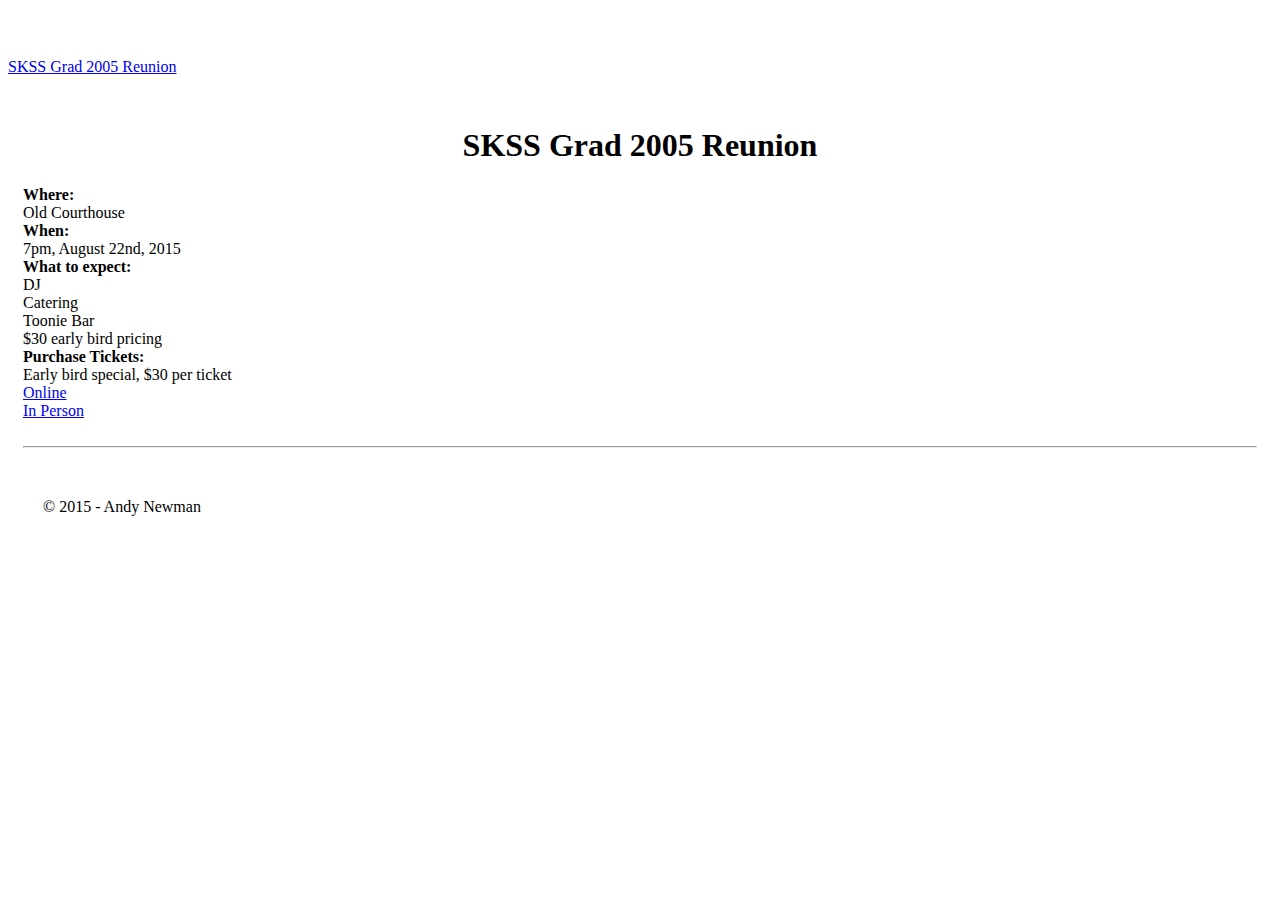
==== index.html @ 88971e1f "Linking top PROD paypal" ====
﻿<!DOCTYPE html>
<html>
<head>
    <meta charset="utf-8">
    <title>SKSS Grad 2005 Reunion</title>
    <meta name="keywords" content="kamloops south grad 2005 reunion 2015">
    <meta name="viewport" content="width=device-width, initial-scale=1">
    <link rel="stylesheet" href="/css/main.css">
    <link rel="stylesheet" href="/vendor/bootstrap/css/bootstrap.min.css">
    <link rel="stylesheet" href="/vendor/bootstrap/css/bootstrap-theme.min.css">
    <link rel="shortcut icon" href="/img/favicon.ico" type="image/x-icon" />

</head>
<body>

    <div class="navbar navbar-inverse navbar-fixed-top">
        <div class="container">
            <div class="navbar-header">
                <a class="navbar-brand" href="/">SKSS Grad 2005 Reunion</a>
            </div>

        </div>
    </div>
    <div class="container body-content">
        <div class="jumbotron center-line">
            <h1>SKSS Grad 2005 Reunion</h1>

        </div>
        <div class="jumbotron centred">
            <div class="row">
                <div class="col-lg-8">
                    <div class="col-lg-3">
                        <strong>Where:</strong>

                    </div>
                    <div class="col-lg-6">
                        Old Courthouse

                    </div>
                </div>
                <div class="col-lg-8">
                    <div class="col-lg-3">
                        <strong>When:</strong>

                    </div>
                    <div class="col-lg-6">
                        7pm,  August 22nd, 2015

                    </div>
                </div>
                <div class="col-lg-8">
                    <div class="col-lg-6">
                        <strong>What to expect:</strong>

                    </div>
                    <div class="col-lg-8">
                        <div class="col-lg-8 left-line">DJ</div>
                        <div class="col-lg-8 left-line">Catering</div>
                        <div class="col-lg-8 left-line">Toonie Bar</div>
                        <div class="col-lg-8 left-line">$30 early bird pricing</div>

                    </div>
                </div>

            </div>


        </div>
        <div id="thanks" class="jumbotron centred ">


            <strong>Purchase Tickets:</strong><br />
            <span> Early bird special, $30 per ticket</span>
            <div class="fancy">
                <a href="#" id="onlinepurchase"> Online </a>
            </div>
            <div class="fancy">
                <a href="#" id="inperson"> In Person </a>
            </div>
            <br />
            <div class="ip" style="display:none;">
                <span>Email <a href="mailto:skssgrad05@gmail.com"> the organizers</a> to arrange in person payment</span><br />
                <span>Or call/text Kyri Alves at <strong>250-574-5974</strong></span>
            </div>

            <div class="pp" style="display:none;">

                <form action="https://www.paypal.com/cgi-bin/webscr" method="post" target="_top">
                    <input type="hidden" name="cmd" value="_s-xclick">
                    <div>
                        <div class="row" style="margin:10px">
                            <label class="col-lg-3 control-label" for="fullName">Name:</label>
                            <div class="col-lg-6">
                                <input type="text" name="fullName" class="form-control" id="fullName" placeholder="Name" />
                            </div>

                        </div>
                        <div class="row" style="margin:10px">
                            <label class="col-lg-3 control-label" for="emailTxt">Email Address:</label>
                            <div class="col-lg-6">
                                <input type="email" name="emailTxt" class="form-control" id="emailTxt" placeholder="Email" />
                            </div>

                        </div>
                        <div class="row" style="margin:10px">
                            <label class="col-lg-3 control-label" for="contact">Phone:</label>
                            <div class="col-lg-6">
                                <input type="text" name="phone" class="form-control" id="phone" placeholder="Phone #" />
                            </div>

                        </div>
                        <div class="row" style="margin:10px">
                            <label class="col-lg-3 control-label" for="selNumTickets">Number of Tickets:</label>
                            <div class="col-lg-6">
                                
                                <select name="numTickets" id="selNumTickets" class="form-control">
                                    <option value="1">1 ($30.00)</option>
                                    <option value="2">2 ($60.00)</option>
                                </select>
                            </div>

                        </div>
                        <div class="row hidable hidden" style="margin:10px">
                            <label class="col-lg-3 control-label" for="contact">Name of Guest</label>
                            <input type="hidden" name="on0" value="Name of Guest">
                            <div class="col-lg-6">
                                <input type="text" name="os0" maxlength="180" class="inn form-control" id="nameOfGuest" placeholder="Name of Guest">
                            </div>

                        </div>

                    </div>
                    <input type="hidden" name="encrypted" value="-----BEGIN [base64]/6vDrasyTrtHtYsjygmZBcpSHx5s83KDQg4Fco7QT5KI6wDAsS22mN+2ZObmyZoeVUg8wl0gdBdihn5iBYsa6i0fbMBKZ75gA34LBix5tZ6q0Q8iDDSdwu/C8EudhALE11AChTELMAkGBSsOAwIaBQAwgewGCSqGSIb3DQEHATAUBggqhkiG9w0DBwQID9Mu4GULzp6AgcjOz0J0/qF2cZvD7nytTM50SF3aWYTKPArma7cguJJkUgTfjzLJiNsdD1b3ThzDrh/VdYUar2WHNheKkSu7gLjxUgBXL34LnFr/GCEXJ0tQ1JoteiyIvLTlgZB5PFROO5MrgHuaPPevv7o9QBBkLGszcYwl1snEozxKMvH3HRHldrU9pIFVDCKpcFHfBbb27j3dTVYWOCAr5bcjP82/ZNbNoEKwOEnTix7evR3NJUjDjb0ThndnJyVrG/[base64]/Za+GJ/[base64]/9j/iKG4Thia/[base64]/f8XcN5tLjXZDOy0QQZgCu/MjOTtcefgiZs1Sc8zhCTCvXDMq41jxNlM1r042k6rwx012AYGQ=-----END PKCS7-----
">
                    <input type="hidden" name="quantity" value="1">

                    <input type="image" src="https://www.paypalobjects.com/en_US/i/btn/btn_buynowCC_LG.gif" border="0" name="submit" id="submit" alt="PayPal - The safer, easier way to pay online!">
                    <img alt="" border="0" src="https://www.paypalobjects.com/en_US/i/scr/pixel.gif" width="1" height="1">
                </form>



        </div>

        </div>
        <script src="/js/vendor/jquery-2.1.3.min.js"></script>
        <script src="/vendor/bootstrap/js/bootstrap.min.js"></script>
        <script src="js/rest.js"></script>
        <script src="js/skss.js"></script>
        <script>
            FEATURE_VALIDATE = true;
            $(document).ready(function () {

                $('#onlinepurchase').on('click', function (e) {
                    e.preventDefault();
                    $(".ip").hide(400);
                    $(".pp").show(800);
                    var numTickets = $('#selNumTickets option:selected').val();
                    if (numTickets == '2') {
                        $(".hidable").removeClass('hidden');
                    } else {
                        $(".hidable").addClass('hidden');
                    }
                    $("input[name='quantity']").val(numTickets);
                });
                $('#inperson').on('click', function (e) {
                    e.preventDefault();
                    $(".pp").hide(400);
                    $(".ip").show(800);
                });

                $('#selNumTickets').on('change', function () {
                    var numTickets = $('#selNumTickets option:selected').val();
                    if (numTickets == '2') {
                        $(".hidable").removeClass('hidden');
                    } else {
                        $(".hidable").addClass('hidden');
                    }
                    $("input[name='quantity']").val(numTickets);
                });

                $("#submit").on('click', function (e) {
                    //remember to pass through
                    processForm(e);
                    
                })

            });
        </script>

        <hr />
        <footer>
            <p>&copy; 2015 - Andy Newman</p>
        </footer>
    </div>

    <script>
        (function (i, s, o, g, r, a, m) {
            i['GoogleAnalyticsObject'] = r; i[r] = i[r] || function () {
                (i[r].q = i[r].q || []).push(arguments)
            }, i[r].l = 1 * new Date(); a = s.createElement(o),
            m = s.getElementsByTagName(o)[0]; a.async = 1; a.src = g; m.parentNode.insertBefore(a, m)
        })(window, document, 'script', '//www.google-analytics.com/analytics.js', 'ga');

        ga('create', 'UA-58883026-3', 'auto');
        ga('send', 'pageview');

    </script>
</body>
</html>
---- css/main.css ----
body {
    padding-top: 50px;
    padding-bottom: 20px;
}

/* Set padding to keep content from hitting the edges */
.body-content {
    padding-left: 15px;
    padding-right: 15px;
    padding-top:15px;
}

/* Override the default bootstrap behavior where horizontal description lists 
   will truncate terms that are too long to fit in the left column 
*/
.dl-horizontal dt {
    white-space: normal;
}

/* Set width on the form input elements since they're 100% wide by default */
input,
select,
textarea
 {
    max-width: 280px;
   
}


footer {
    margin-top:50px;
    margin-left:20px;
}


.hidden {
    display: none;
}

.navbar {
    margin-bottom:15px;
}
.centred {
    width:100%;
    margin-left: auto;
    margin-right: auto;

}
.center-line{
   text-align:center;
 
}

.left-line{
   text-align:left;
 
}
@media (max-width: 600px) {
    .inn {
    max-width: 100px;
    }
}
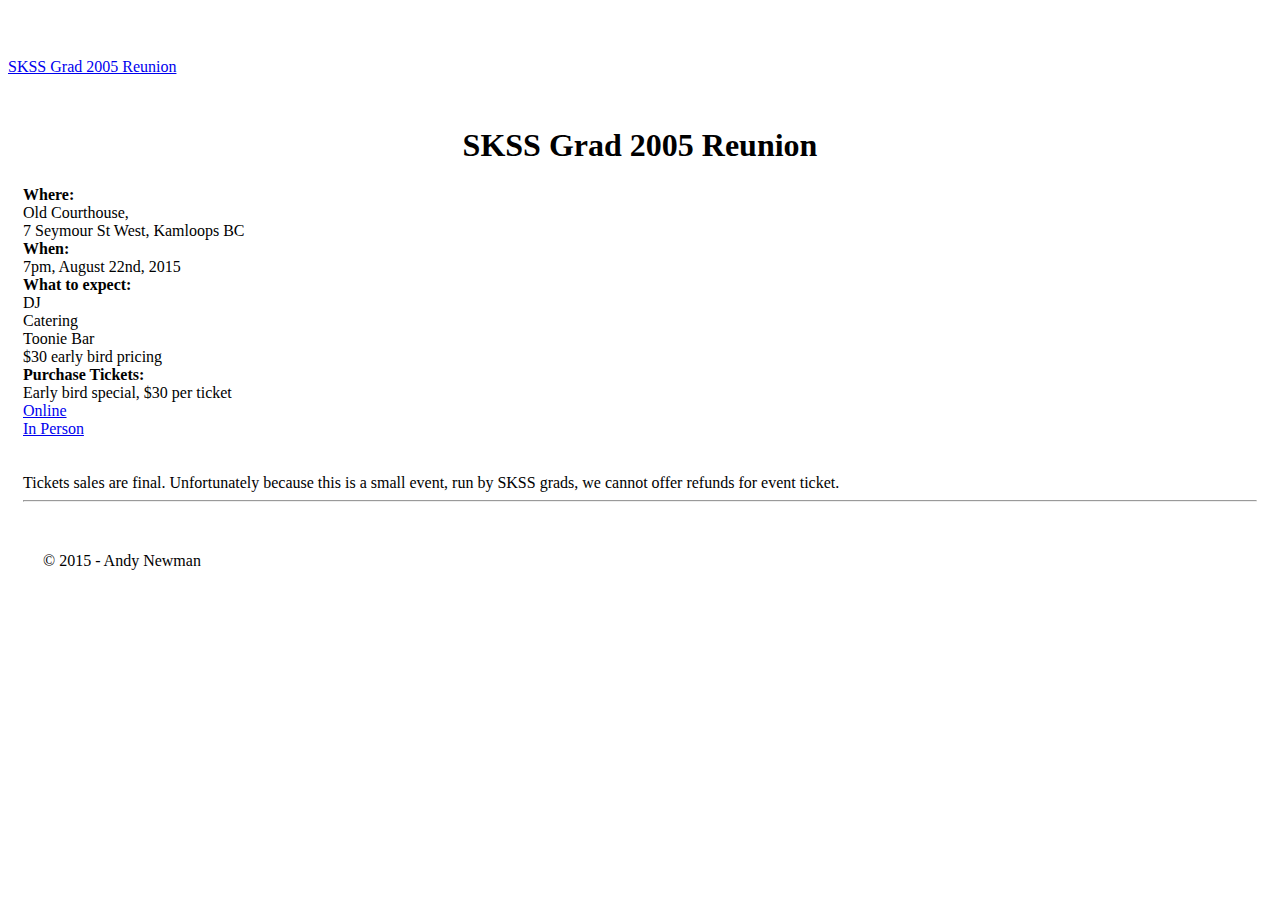
==== commit 9847ee2a: "fixing ajax race condition" ====
--- a/index.html
+++ b/index.html
@@ -5,11 +5,22 @@
     <title>SKSS Grad 2005 Reunion</title>
     <meta name="keywords" content="kamloops south grad 2005 reunion 2015">
     <meta name="viewport" content="width=device-width, initial-scale=1">
-    <link rel="stylesheet" href="/css/main.css">
+    <link rel="stylesheet" href="/css/main.css?v=new">
     <link rel="stylesheet" href="/vendor/bootstrap/css/bootstrap.min.css">
     <link rel="stylesheet" href="/vendor/bootstrap/css/bootstrap-theme.min.css">
     <link rel="shortcut icon" href="/img/favicon.ico" type="image/x-icon" />
-
+<script type="text/javascript">
+    if(navigator.appName.indexOf("Internet Explorer")!=-1){     //yeah, he's using IE
+    var badBrowser=(
+        navigator.appVersion.indexOf("MSIE 9")==-1//v9 is ok
+        
+    );
+
+    // if(badBrowser){
+    //     // navigate to error page
+    // }
+}
+</script>
 </head>
 <body>
 
@@ -28,17 +39,17 @@
         </div>
         <div class="jumbotron centred">
             <div class="row">
-                <div class="col-lg-8">
+                <div class="col-lg-8 spaced">
                     <div class="col-lg-3">
                         <strong>Where:</strong>
 
                     </div>
                     <div class="col-lg-6">
-                        Old Courthouse
-
+                        Old Courthouse,
+                        <br/> 7 Seymour St West, Kamloops BC
                     </div>
                 </div>
-                <div class="col-lg-8">
+                <div class="col-lg-8 spaced">
                     <div class="col-lg-3">
                         <strong>When:</strong>
 
@@ -48,16 +59,20 @@
 
                     </div>
                 </div>
-                <div class="col-lg-8">
+                <div class="col-lg-8 spaced">
                     <div class="col-lg-6">
                         <strong>What to expect:</strong>
 
                     </div>
                     <div class="col-lg-8">
-                        <div class="col-lg-8 left-line">DJ</div>
-                        <div class="col-lg-8 left-line">Catering</div>
-                        <div class="col-lg-8 left-line">Toonie Bar</div>
-                        <div class="col-lg-8 left-line">$30 early bird pricing</div>
+                        <div class="col-lg-4"></div>
+                        <div class="col-lg-8">
+                            <div class="col-lg-8 left-line">DJ</div>
+                            <div class="col-lg-8 left-line">Catering</div>
+                            <div class="col-lg-8 left-line">Toonie Bar</div>
+                            <div class="col-lg-8 left-line">$30 early bird pricing</div>
+
+                        </div>
 
                     </div>
                 </div>
@@ -134,19 +149,34 @@
 ">
                     <input type="hidden" name="quantity" value="1">
 
-                    <input type="image" src="https://www.paypalobjects.com/en_US/i/btn/btn_buynowCC_LG.gif" border="0" name="submit" id="submit" alt="PayPal - The safer, easier way to pay online!">
+                    <!-- <input type="image" src="https://www.paypalobjects.com/en_US/i/btn/btn_buynowCC_LG.gif" border="0" name="submit" id="submit" alt="PayPal - The safer, easier way to pay online!">
+                     -->
+                     <div style="display:none">
+
+                     <input type="image" src="https://www.paypalobjects.com/en_US/i/btn/btn_buynowCC_LG.gif" border="0" name="submit" id="submit" alt="PayPal - The safer, easier way to pay online!">
+                     </div>
+
+                       <img  class="subf" src="https://www.paypalobjects.com/en_US/i/btn/btn_buynowCC_LG.gif" border="0" name="submit_first" id="submit_first" alt="PayPal - The safer, easier way to pay online!" />
+                     
                     <img alt="" border="0" src="https://www.paypalobjects.com/en_US/i/scr/pixel.gif" width="1" height="1">
+                   
                 </form>
 
 
 
         </div>
-
+ <div>
+                    <br>
+                    <span> Tickets sales are final. Unfortunately because this is a small event, run by SKSS grads, we cannot offer refunds for event ticket.</span>
+                    </div>
         </div>
         <script src="/js/vendor/jquery-2.1.3.min.js"></script>
         <script src="/vendor/bootstrap/js/bootstrap.min.js"></script>
+        <script src="/js/vendor/spin.js"></script>
+
+    <script src="/js/vendor/jquery.spin.js"></script>
         <script src="js/rest.js"></script>
-        <script src="js/skss.js"></script>
+        <script src="js/skss.js?v=1"></script>
         <script>
             FEATURE_VALIDATE = true;
             $(document).ready(function () {
@@ -179,8 +209,9 @@
                     $("input[name='quantity']").val(numTickets);
                 });
 
-                $("#submit").on('click', function (e) {
+                $("#submit_first").on('click', function (e) {
                     //remember to pass through
+                      $('.pp').spin(true);
                     processForm(e);
                     
                 })
